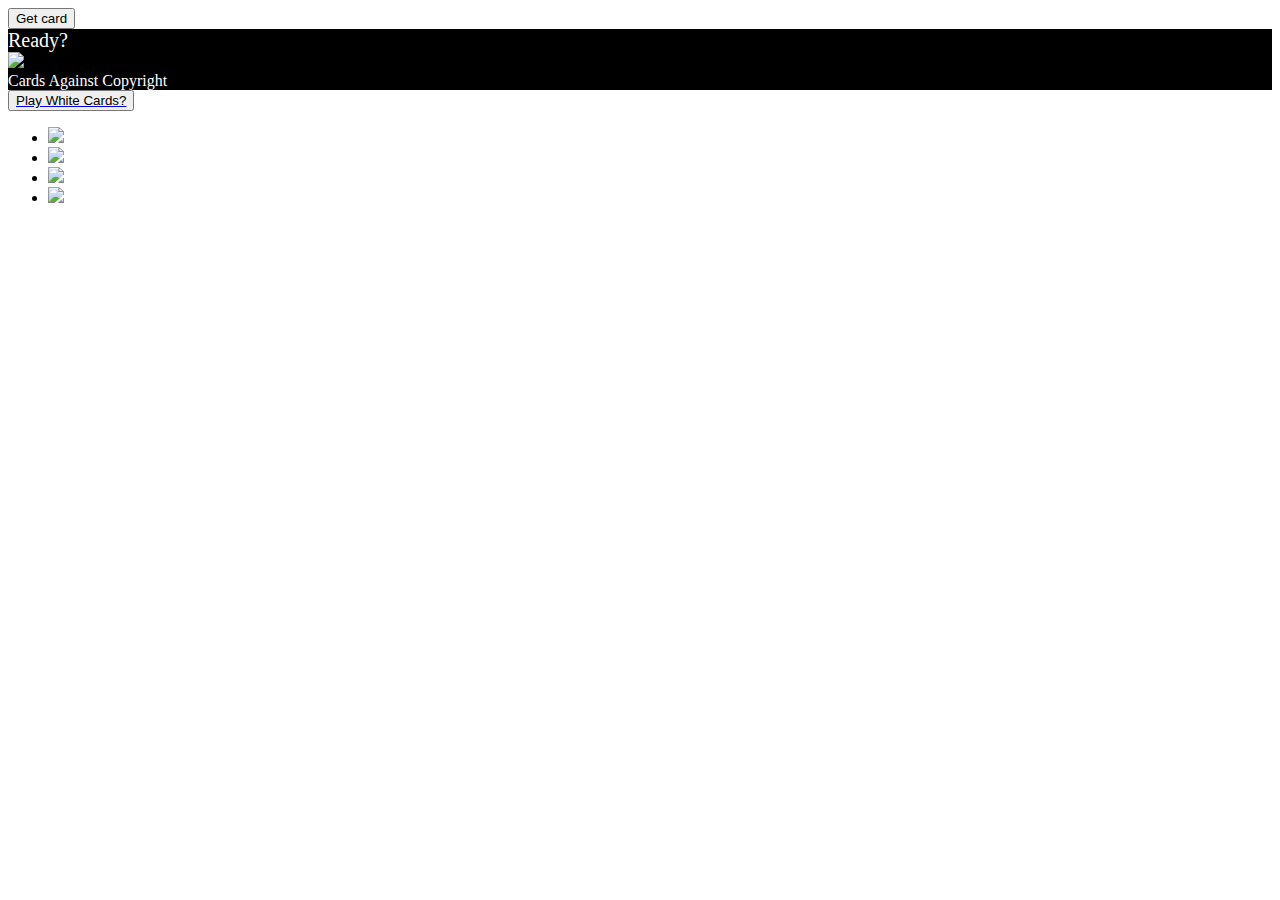
==== Black_card.html @ c3f9c2d0 "Add files via upload" ====
<!DOCTYPE html>
<html lang="en">
<head>
    <meta charset="UTF-8">
    <meta http-equiv="X-UA-Compatible" content="IE=edge">
    <meta name="viewport" content="width=device-width, initial-scale=1.0">
    <title>Black Card</title>
    <script type="text/javascript" src="CAC.js"></script>
    <link href="https://fonts.googleapis.com/css?family=Roboto:100" rel="stylesheet">
    <link id="css" href="" rel="stylesheet">
    <link href="cah-removebg.png" rel="icon">
</head>
<body onload="serverb()">
    <button class="multiblack" onclick="multiblack()" id="multiblack">Get card</button>
    <div class="card" id="card">
        <label id="text" class="text">Ready?</label>
        <span id="logo" class="logo"><img src="cah-removebg.png" id="img"><label class="cah" id="cah">Cards Against Copyright</label></span>
    </div>
    <a href="White_card.html"><button class="multi2white" id="multi2white">Play White Cards?</button></a>
    <div class="bar" id="bar">
        <ul>
            <li><a href="https://github.com/Joshbv6" target="_blank"><img src="gh1.png"></a></li>
            <li><a href="https://www.linkedin.com/in/joshua-bañón-valera-86b986231/" target="_blank"><img src="ln1.png">
            </li>
            <li><a href="https://www.instagram.com/joshbv6/?hl=es" target="_blank"><img src="ig1.png"></li>
            <li><a href="mailto:joshuabanonvalera@hotmail.com?Subject=Hey!! I've seen your page!!" target="_blank"><img src="em1.png"></li>
        </ul>
    </div>
    <div class='light x1'></div>
    <div class='light x2'></div>
    <div class='light x3'></div>
    <div class='light x4'></div>
    <div class='light x5'></div>
    <div class='light x6'></div>
    <div class='light x7'></div>
    <div class='light x8'></div>
    <div class='light x9'></div>
</body>
</html>
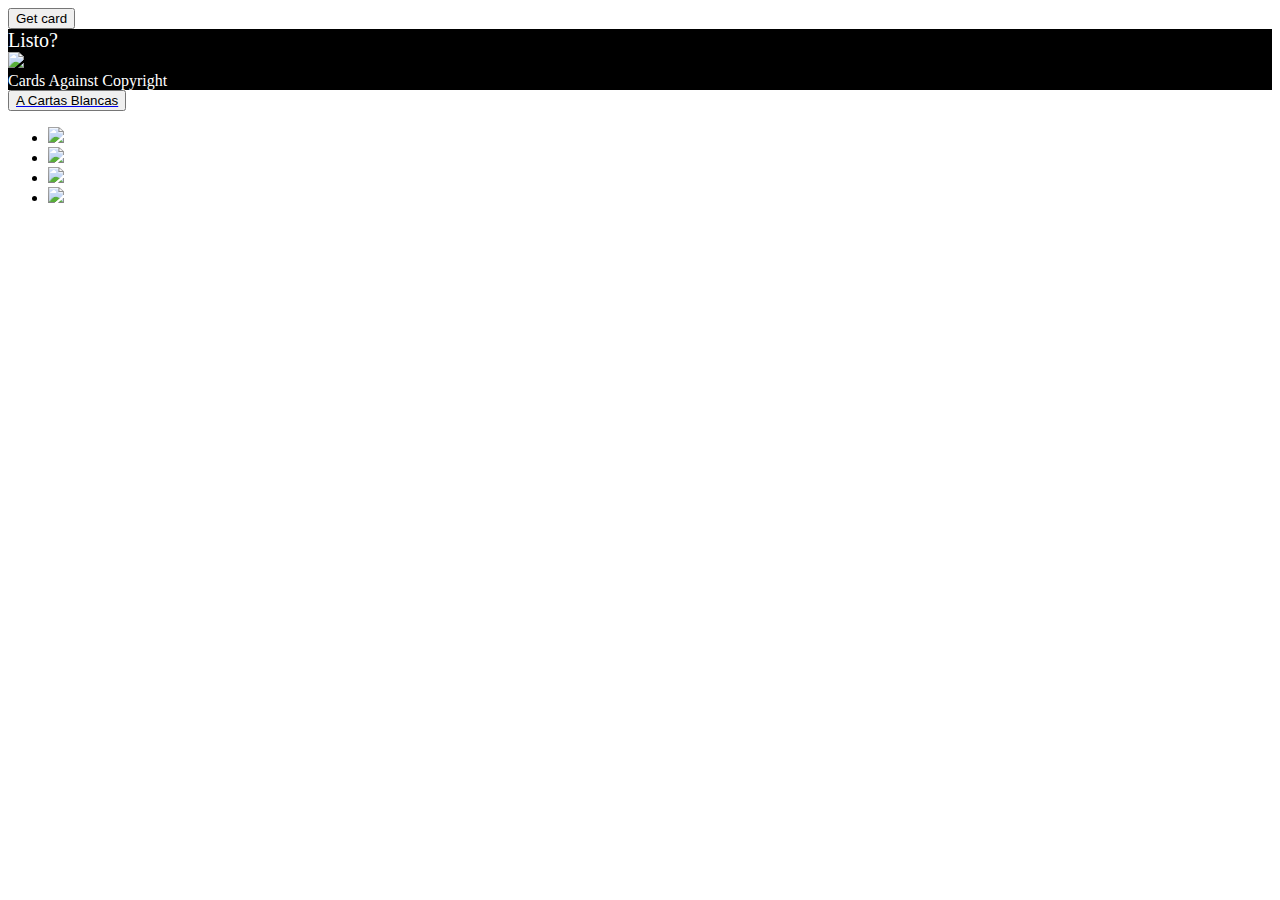
==== commit 06fd465c: "Update Black_card.html" ====
--- a/Black_card.html
+++ b/Black_card.html
@@ -11,12 +11,12 @@
     <link href="cah-removebg.png" rel="icon">
 </head>
 <body onload="serverb()">
-    <button class="multiblack" onclick="multiblack()" id="multiblack">Get card</button>
+    <button class="multiblack" onclick="multiblack()" id="multiblack">Carta Negra</button>
     <div class="card" id="card">
-        <label id="text" class="text">Ready?</label>
+        <label id="text" class="text">Listo?</label>
         <span id="logo" class="logo"><img src="cah-removebg.png" id="img"><label class="cah" id="cah">Cards Against Copyright</label></span>
     </div>
-    <a href="White_card.html"><button class="multi2white" id="multi2white">Play White Cards?</button></a>
+    <a href="White_card.html"><button class="multi2white" id="multi2white">A Cartas Blancas</button></a>
     <div class="bar" id="bar">
         <ul>
             <li><a href="https://github.com/Joshbv6" target="_blank"><img src="gh1.png"></a></li>
@@ -36,4 +36,4 @@
     <div class='light x8'></div>
     <div class='light x9'></div>
 </body>
-</html>+</html>
